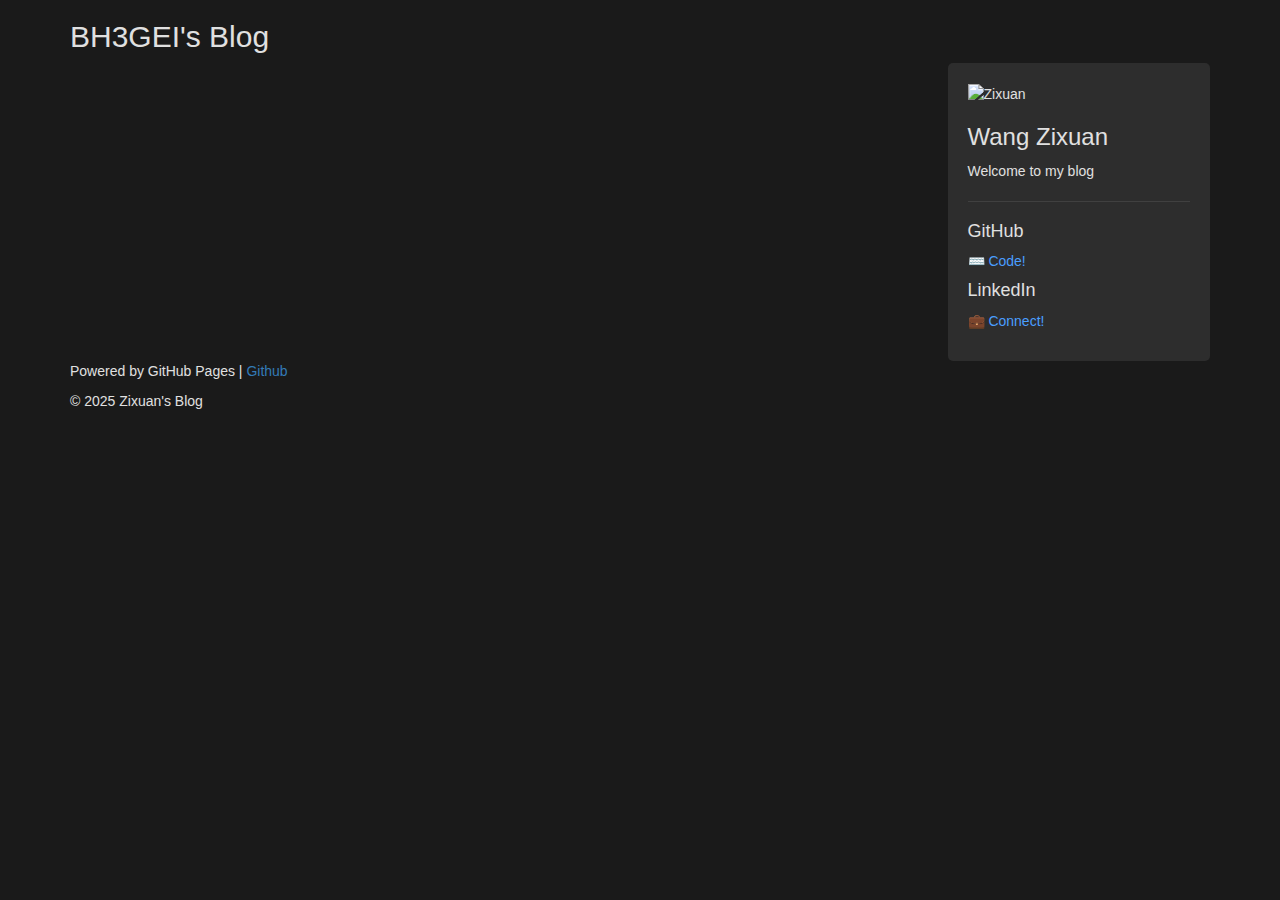
==== docs/index.html @ 00531a67 "Blog first commit" ====
<!DOCTYPE HTML>
<html lang="zh_CN">
<head>
    <meta charset="UTF-8">
    <meta name="viewport" content="width=device-width, initial-scale=1.0">
    <script>
        // 处理从404.html重定向过来的请求
        (function(){
            var redirect = sessionStorage.redirect;
            delete sessionStorage.redirect;
            if (redirect && redirect != location.href) {
                history.replaceState(null, null, redirect);
            }
        })();
    </script>
    <!-- SEO Meta Tags -->
    <meta name="description" content="Zixuan's personal blog about programming, technology and more">
    <meta name="keywords" content="Zixuan, blog, programming, technology, developer">
    <meta name="author" content="Zixuan">
    <meta name="robots" content="index, follow">
    
    <!-- Open Graph / Social Media Meta Tags -->
    <meta property="og:type" content="website">
    <meta property="og:url" content="https://WangZixuan-nus.github.io/blog/">
    <meta property="og:title" content="Zixuan's Blog">
    <meta property="og:description" content="Zixuan's personal blog about programming, technology and more">
    <meta property="og:image" content="https://avatars.githubusercontent.com/u/179222797">
    
    <!-- Twitter Meta Tags -->
    <meta name="twitter:card" content="summary_large_image">
    <meta name="twitter:title" content="Zixuan's Blog">
    <meta name="twitter:description" content="Zixuan's personal blog about programming, technology and more">
    <meta name="twitter:image" content="https://avatars.githubusercontent.com/u/179222797">
    
    <!-- RSS Feed -->
    <link rel="alternate" type="application/rss+xml" title="RSS Feed for Zixuan's Blog" href="https://rss.test.workers.dev" />
    
    <!-- Sitemap -->
    <link rel="sitemap" type="application/xml" title="Sitemap" href="/blog/sitemap.xml" />
    
    <title>Zixuan's Blog</title>
    <link rel="shortcut icon" href="https://gravatar.com/userimage/263175762/5228bba5e0d613bb699cf1de32c4c958.jpeg?size=100">
 
    <link rel="stylesheet" href="https://cdn.jsdelivr.net/npm/bootstrap@3.3.7/dist/css/bootstrap.min.css">
    <link rel="stylesheet" href="https://cdn.jsdelivr.net/gh/highlightjs/cdn-release@11.7.0/build/styles/github.min.css">
    <link rel="stylesheet" href="/blog/styles.css">
    <style>
        body {
            background-color: #1a1a1a;
            color: #e0e0e0;
        }
        
        .post-a {
            color: #e0e0e0;
            text-decoration: none;
        }
        
        .post-a:hover {
            color: #ffffff;
            text-decoration: none;
        }
        
        .post-box {
            background-color: #2d2d2d;
            border: 1px solid #404040;
            padding: 15px;
            margin-bottom: 15px;
            border-radius: 5px;
            transition: all 0.3s ease;
        }
        
        .post-box:hover {
            background-color: #363636;
            transform: translateY(-2px);
        }
        
        .sidebar {
            background-color: #2d2d2d;
            padding: 20px;
            border-radius: 5px;
        }
        
        .links a {
            color: #4a9eff;
        }
        
        .links a:hover {
            color: #66b1ff;
            text-decoration: none;
        }
        
        hr {
            border-color: #404040;
        }
        
        .btn-default {
            background-color: #2d2d2d;
            border-color: #404040;
            color: #e0e0e0;
        }
        
        .btn-default:hover {
            background-color: #363636;
            border-color: #4a4a4a;
            color: #ffffff;
        }
        
        .form-control {
            background-color: #2d2d2d;
            border-color: #404040;
            color: #e0e0e0;
        }
        
        .form-control:focus {
            background-color: #363636;
            border-color: #4a9eff;
            color: #ffffff;
            box-shadow: none;
        }
        
        .markdown-body {
            background-color: #2d2d2d;
            color: #e0e0e0;
            padding: 20px;
            border-radius: 5px;
        }
    </style>
</head>
<body>
    <div class="container">
        <div class="row">
            <div class="col-sm-12">
                <h2><a href="/blog/" class="post-a">BH3GEI's Blog</a></h2>
            </div>
            <hr>
            <div class="col-sm-9">
                <div class="thread">
                    <!-- Content will be loaded here -->
                </div>
            </div>
            <div class="col-sm-3">
                <div class="sidebar">
                    <img src="https://avatars.githubusercontent.com/u/179222797?v=4" alt="Zixuan">
                    <h3>Wang Zixuan</h3>
                    <p>Welcome to my blog</p>
                    <hr>
                    <div class="links">
                       
                        <h4 style="text-align: left;">GitHub</h4>
                        <p style="text-align: left;"><a href="https://github.com/WangZixuan-nus" target="_blank">⌨️ Code!</a></p>
                        
                        <h4 style="text-align: left;">LinkedIn</h4>
                        <p style="text-align: left;"><a href="https://www.linkedin.com/in/wang-zixuan-nus" target="_blank">💼 Connect!</a></p>
                        
                     </div>
                </div>
            </div>
        </div>
        <footer class="row">
            <div class="col-sm-12">
                <p>Powered by GitHub Pages | <a href="https://github.com/WangZixuan-nus" target="_blank">Github</a></p>
                <p>&copy; 2025 Zixuan's Blog</p>
            </div>
        </footer>
    </div>

    <script src="https://cdn.jsdelivr.net/npm/jquery@3.6.4/dist/jquery.min.js"></script>
    <script src="https://cdn.jsdelivr.net/npm/bootstrap@3.3.7/dist/js/bootstrap.min.js"></script>
    <script src="https://cdn.jsdelivr.net/npm/showdown@2.1.0/dist/showdown.min.js"></script>
    <script src="https://cdn.jsdelivr.net/gh/highlightjs/cdn-release@11.7.0/build/highlight.min.js"></script>
    <script src="rss.js"></script>
    <script src="index.js"></script>
</body>
</html>
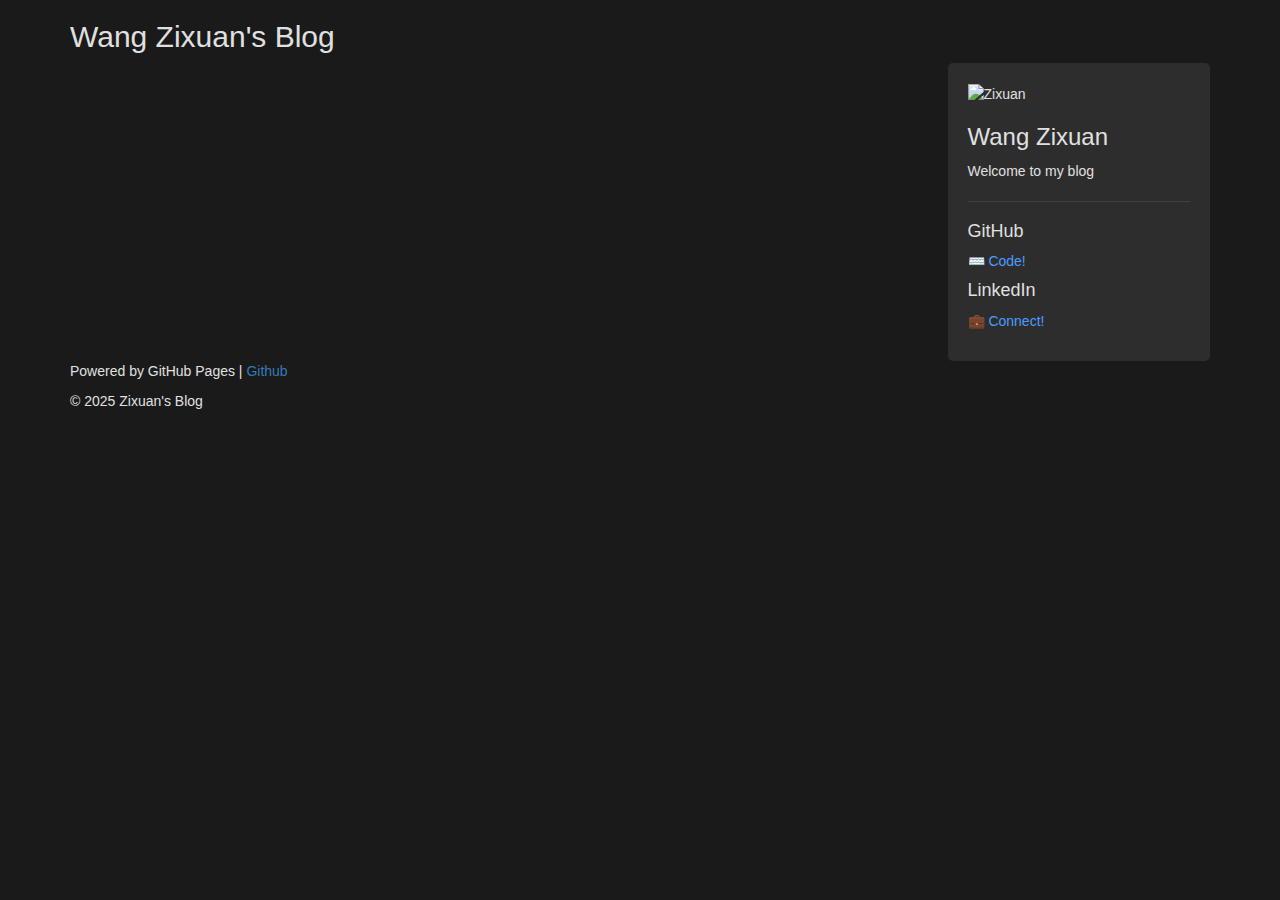
==== commit 87c3fb9d: "modify name" ====
--- a/docs/index.html
+++ b/docs/index.html
@@ -130,7 +130,7 @@
     <div class="container">
         <div class="row">
             <div class="col-sm-12">
-                <h2><a href="/blog/" class="post-a">BH3GEI's Blog</a></h2>
+                <h2><a href="/blog/" class="post-a">Wang Zixuan's Blog</a></h2>
             </div>
             <hr>
             <div class="col-sm-9">
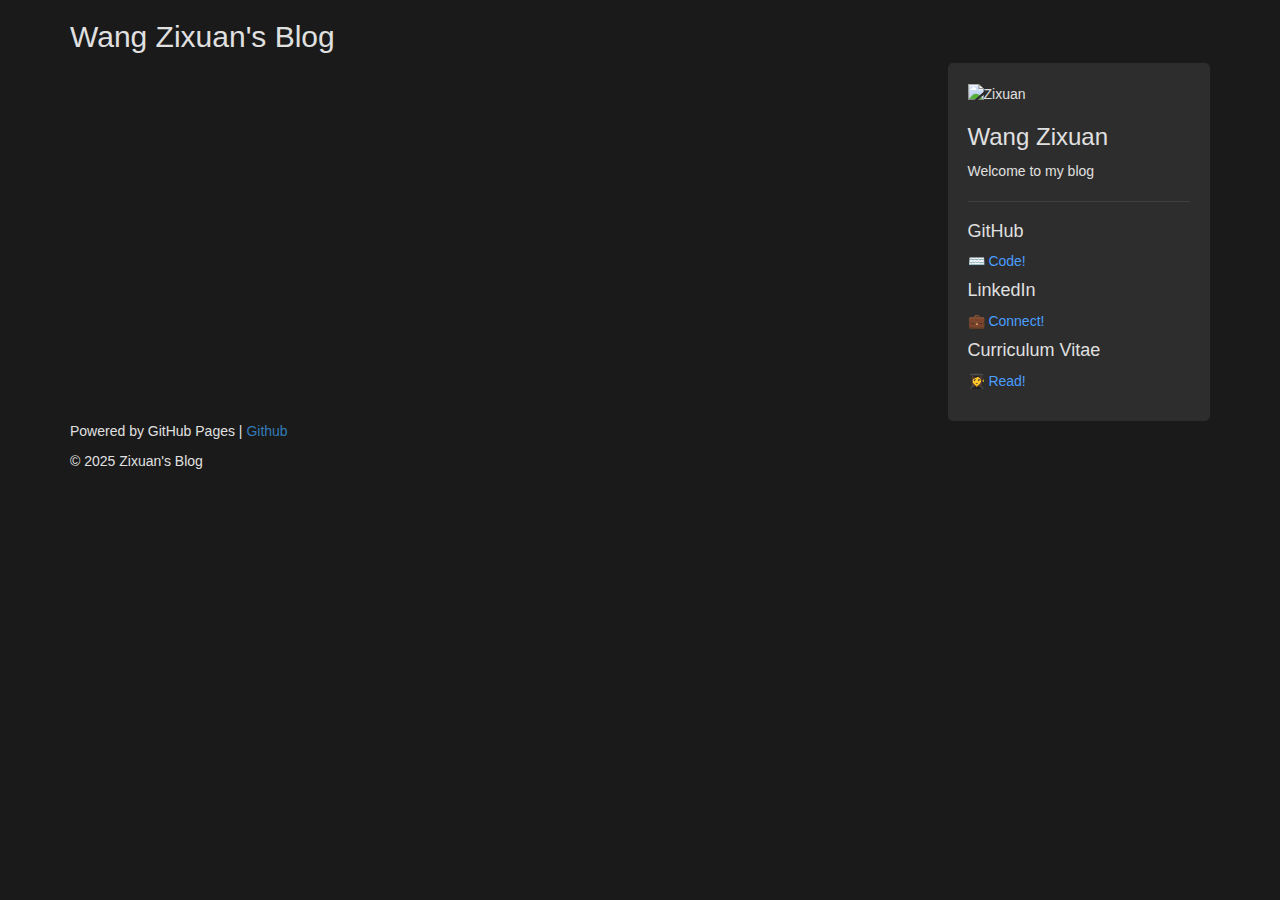
==== commit 9d2f96ef: "Update index.html" ====
--- a/docs/index.html
+++ b/docs/index.html
@@ -151,6 +151,9 @@
                         
                         <h4 style="text-align: left;">LinkedIn</h4>
                         <p style="text-align: left;"><a href="https://www.linkedin.com/in/wang-zixuan-nus" target="_blank">💼 Connect!</a></p>
+
+                        <h4 style="text-align: left;">Curriculum Vitae</h4>
+                        <p style="text-align: left;"><a href="https://wangzixuan-nus.github.io/CV/" target="_blank">👩‍🎓 Read!</a></p>
                         
                      </div>
                 </div>
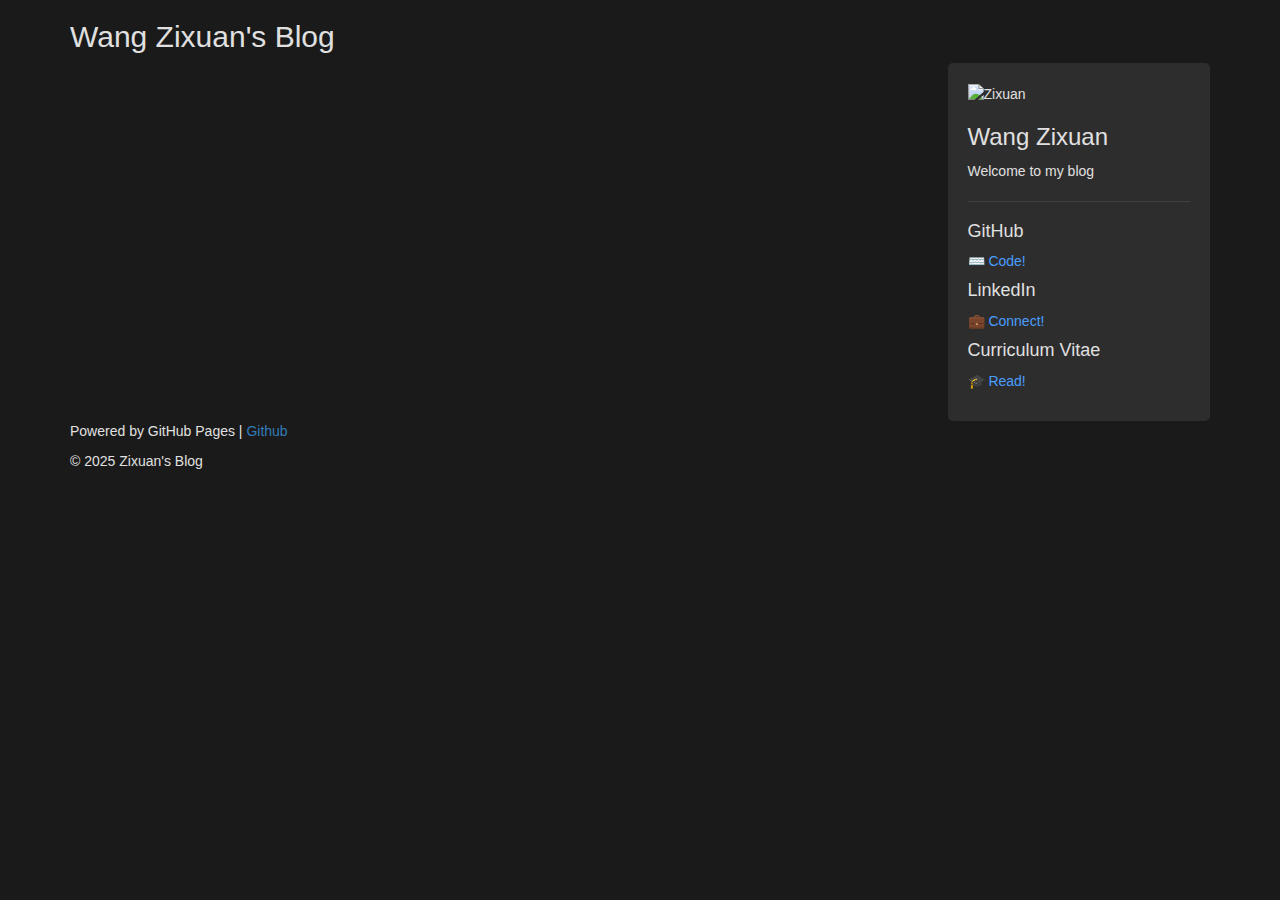
==== commit 06b9c4e7: "Update index.html" ====
--- a/docs/index.html
+++ b/docs/index.html
@@ -153,7 +153,7 @@
                         <p style="text-align: left;"><a href="https://www.linkedin.com/in/wang-zixuan-nus" target="_blank">💼 Connect!</a></p>
 
                         <h4 style="text-align: left;">Curriculum Vitae</h4>
-                        <p style="text-align: left;"><a href="https://wangzixuan-nus.github.io/CV/" target="_blank">👩‍🎓 Read!</a></p>
+                        <p style="text-align: left;"><a href="https://wangzixuan-nus.github.io/CV/" target="_blank">🎓 Read!</a></p>
                         
                      </div>
                 </div>
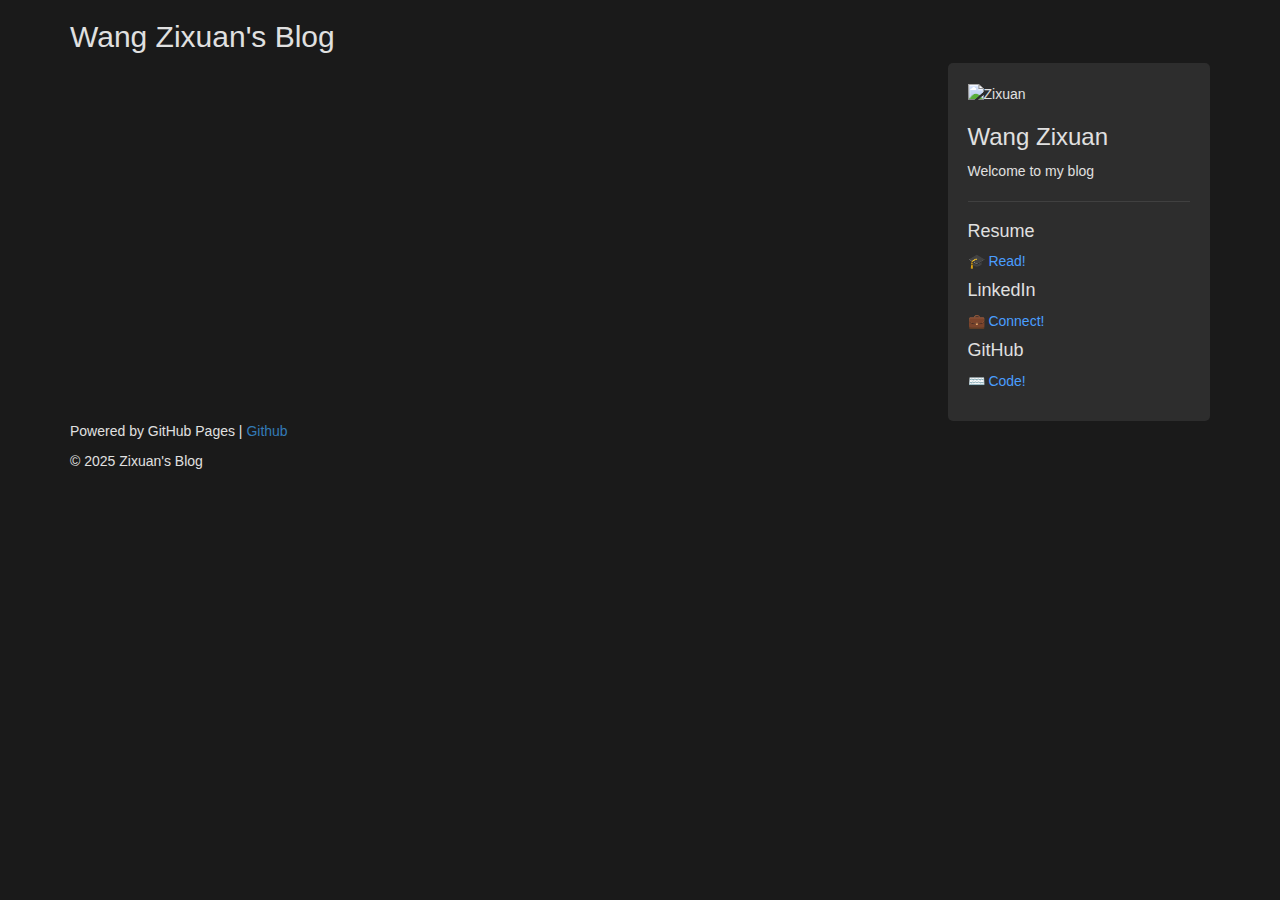
==== commit bc7eada9: "Update index.html" ====
--- a/docs/index.html
+++ b/docs/index.html
@@ -145,15 +145,16 @@
                     <p>Welcome to my blog</p>
                     <hr>
                     <div class="links">
+
+                        <h4 style="text-align: left;">Resume</h4>
+                        <p style="text-align: left;"><a href="https://wangzixuan-nus.github.io/CV/" target="_blank">🎓 Read!</a></p>
+
+                        <h4 style="text-align: left;">LinkedIn</h4>
+                        <p style="text-align: left;"><a href="https://www.linkedin.com/in/wang-zixuan-nus" target="_blank">💼 Connect!</a></p>
                        
                         <h4 style="text-align: left;">GitHub</h4>
                         <p style="text-align: left;"><a href="https://github.com/WangZixuan-nus" target="_blank">⌨️ Code!</a></p>
                         
-                        <h4 style="text-align: left;">LinkedIn</h4>
-                        <p style="text-align: left;"><a href="https://www.linkedin.com/in/wang-zixuan-nus" target="_blank">💼 Connect!</a></p>
-
-                        <h4 style="text-align: left;">Curriculum Vitae</h4>
-                        <p style="text-align: left;"><a href="https://wangzixuan-nus.github.io/CV/" target="_blank">🎓 Read!</a></p>
                         
                      </div>
                 </div>
